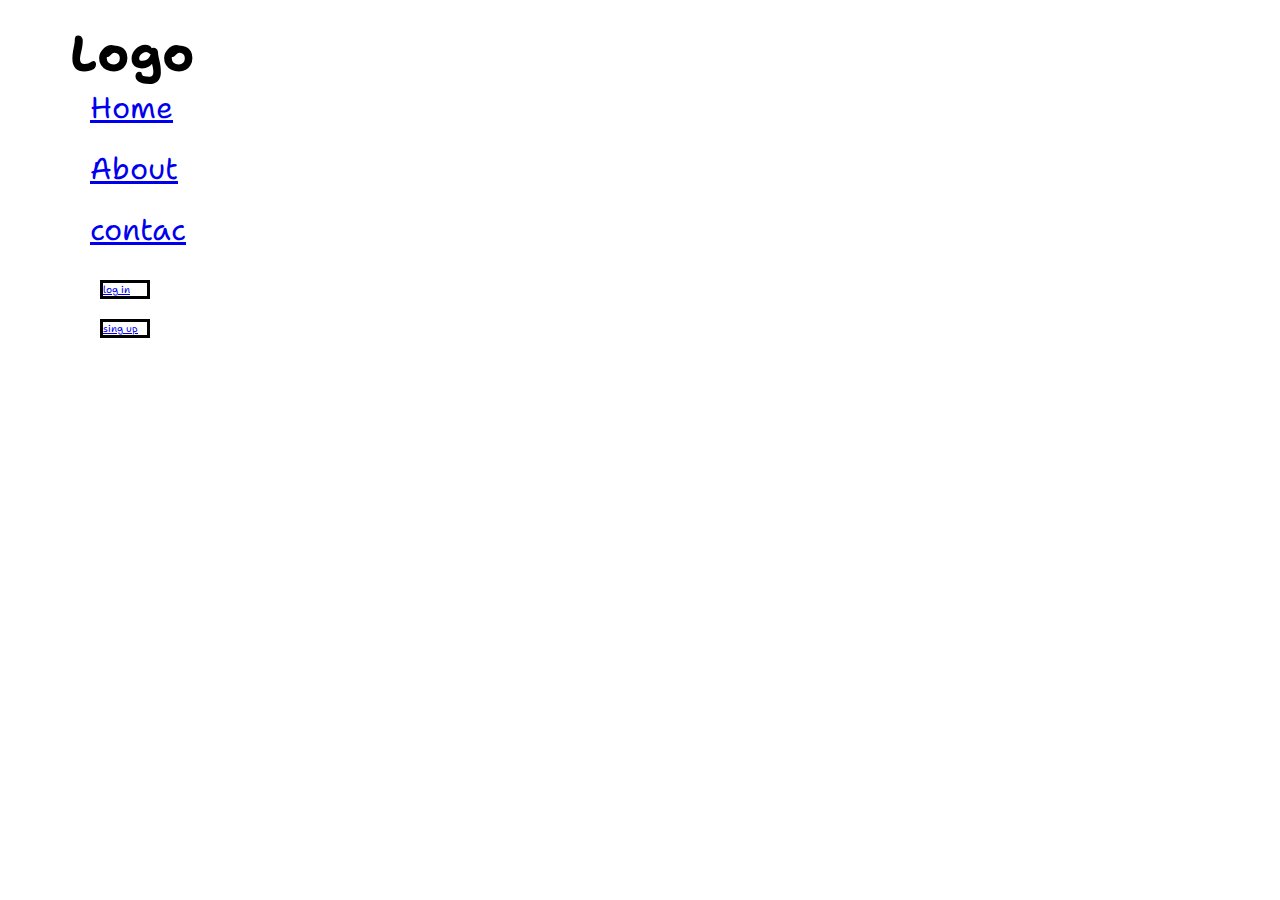
==== index.html @ b5723d86 "Evaluacion" ====
<!DOCTYPE html>
<html lang="en">
<head>
    <meta charset="UTF-8">
    <meta http-equiv="X-UA-Compatible" content="IE=edge">
    <meta name="viewport" content="width=device-width, initial-scale=1.0">
    <title>Document</title>
    <link rel="stylesheet" href="./css/index.css">
    <link rel="stylesheet" href="./css/config.css">
    <link rel="stylesheet" href="./home.html">
    <link rel="stylesheet" href="./abot.html">
    <link rel="stylesheet" href="./contac.html">

    <!--fuente-->
    <link rel="preconnect" href="https://fonts.googleapis.com">
    <link rel="preconnect" href="https://fonts.gstatic.com" crossorigin>
    <link href="httpss://fonts.googleapis.com/css2?family=Shantell+Sans:wght@300&display=swap" rel="stylesheet">


</head>
<body>
    <section class="part1">
        <h3 class="logo">Logo</h3>
        <a class="l1" href="./home.html">Home</a>
        <a  class="l2" href="./abot.html">About</a>
        <a  class="l3" href="./contac.html">contac</a>
        <section  class="boton">
            <a href="#">log in</a>
        </section>

            <section class="boton2" > <a href="#">sing up</a></section>
            
       
    </section>
</body>
</html>
---- css/index.css ----
.part1{
    display: flex;
    flex-direction: column;
}
.logo{
    font-size: 5rem;
    margin: 2rem 0 0 7rem;
}
.l1{
    font-size: 3rem;
    margin: 0 0 0 9rem;
}
.l2{
    font-size: 3rem;
    margin: 2rem 0 0 9rem;
}
.l3{
    font-size: 3rem;
    margin: 2rem 0 0 9rem;
}
.boton{
    width: 5rem;
    border: solid  black;
    margin: 3rem 0 0 10rem;
}
.boton2{
    width: 5rem;
    border: solid  black;
    margin: 2rem 0 0 10rem;
}
---- css/config.css ----
/*Configuraciones básicas*/
*{
    margin: 0%;
    padding: 0%;
    box-sizing: border-box;
}
html, body{
    font-family: 'Shantell Sans', cursive;
    font-size: 10px;
}
.root{
    color: var(rgb(88, 45, 45));
    color: var(rgb(45, 45, 107));
}
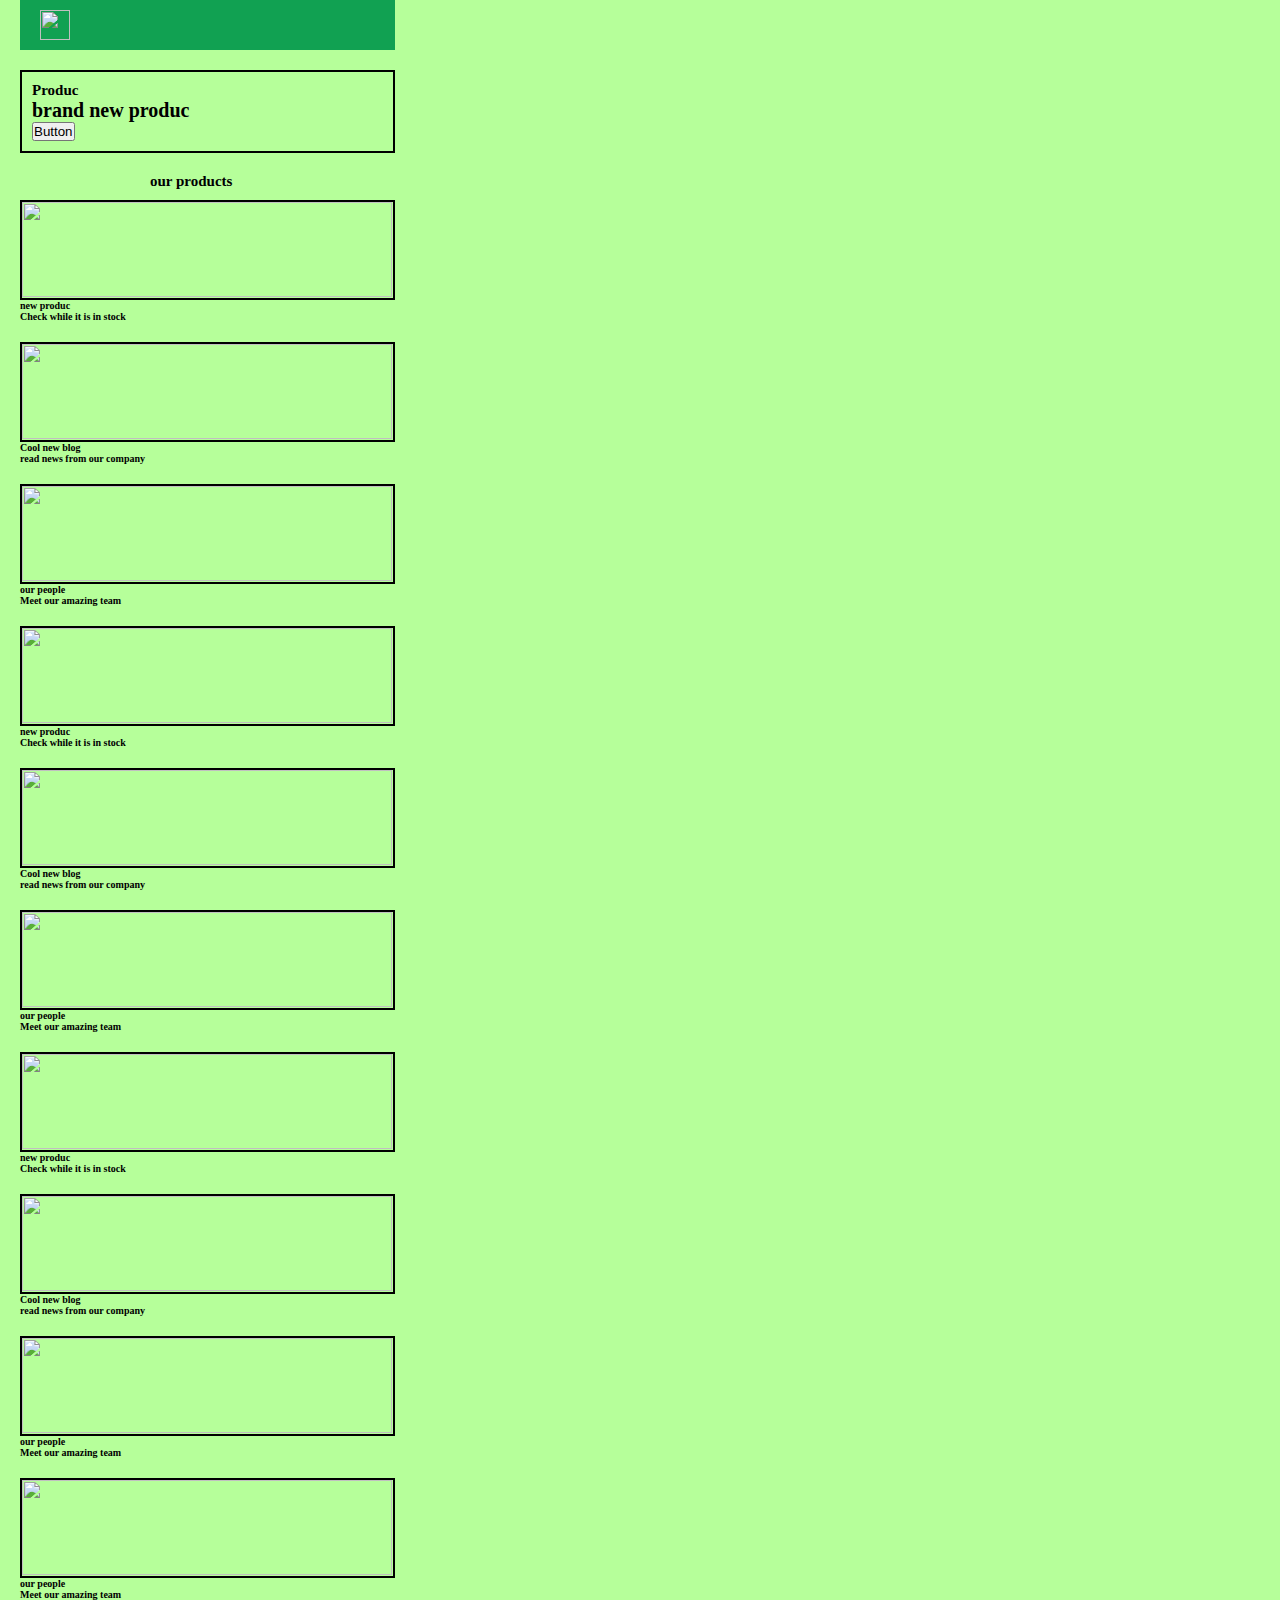
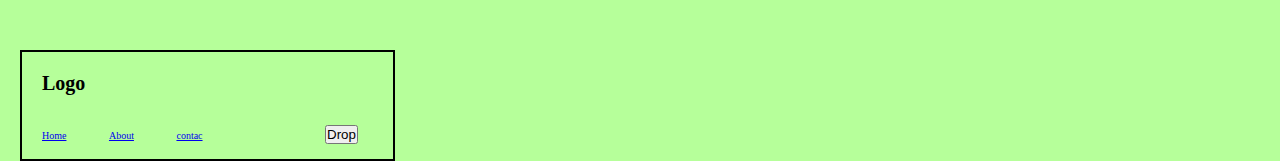
==== commit 63905046: "Evaluacion Produccion" ====
--- a/index.html
+++ b/index.html
@@ -5,32 +5,33 @@
     <meta http-equiv="X-UA-Compatible" content="IE=edge">
     <meta name="viewport" content="width=device-width, initial-scale=1.0">
     <title>Document</title>
-    <link rel="stylesheet" href="./css/index.css">
+    <link rel="stylesheet" href="./css/home.css">
     <link rel="stylesheet" href="./css/config.css">
-    <link rel="stylesheet" href="./home.html">
-    <link rel="stylesheet" href="./abot.html">
-    <link rel="stylesheet" href="./contac.html">
-
-    <!--fuente-->
-    <link rel="preconnect" href="https://fonts.googleapis.com">
-    <link rel="preconnect" href="https://fonts.gstatic.com" crossorigin>
-    <link href="httpss://fonts.googleapis.com/css2?family=Shantell+Sans:wght@300&display=swap" rel="stylesheet">
-
-
+   
 </head>
 <body>
-    <section class="part1">
-        <h3 class="logo">Logo</h3>
-        <a class="l1" href="./home.html">Home</a>
-        <a  class="l2" href="./abot.html">About</a>
-        <a  class="l3" href="./contac.html">contac</a>
-        <section  class="boton">
-            <a href="#">log in</a>
+    <header class="menu">
+    </header>
+    <section class="patr1">
+        <section class="tecfv" > 
+        <h2>Produc</h2>
+        <h1>brand new produc</h1>
+        <button>Button</button>
         </section>
+    </section>
 
-            <section class="boton2" > <a href="#">sing up</a></section>
-            
+    <h2 class="txt">our products</h2>
+    <div class = "tec"> </div>
+
+   
+
+    <footer class="pie">
        
-    </section>
+    </footer>
+
+    <script src="./js/menu.js" type="module"></script>
+    <script src="./js/fooder.js" type="module"></script>
+    <script src="./js/data.js" ></script>
+    <script src="./js/productos.js"></script>
 </body>
 </html>--- a/css/home.css
+++ b/css/home.css
@@ -0,0 +1,61 @@
+html{
+    background-color: var(--color2);
+}
+.menu{
+    background-color: var(--color1);
+}
+.munuu{
+    margin: 1rem 0 1rem 2rem;
+    width: 3rem;
+    height: 3rem;
+}
+.patr1{
+    margin: 2rem 0 0 0;
+    background-image:url(./../https://static.vecteezy.com/system/resources/previews/004/141/669/non_2x/no-photo-or-blank-image-icon-loading-images-or-missing-image-mark-image-not-available-or-image-coming-soon-sign-simple-nature-silhouette-in-frame-isolated-illustration-vector.jpg);
+    border: solid black 0.2rem;
+    padding: 1rem;
+}
+.fondo1{
+    width: 37rem;
+    height: 9.5rem;
+}
+.tecfv{
+    padding: 2rem0;
+}
+.txt{
+   margin: 2rem 0 1rem 13rem;
+}
+.vacio{
+   height: 10rem;
+   border: solid black 0.2rem;
+}
+.tec{
+    margin: 0 0 2rem 0;
+    font-size: 0.5rem;
+}
+.titulo{
+    font-size: 2rem;
+    margin: 2rem;
+}
+.pie{
+    margin: 5rem 0 0 0;
+    border: solid black 0.2rem;
+}
+.textoss{
+    font-size: 1rem;
+}
+.l1{
+
+    margin: 2rem ;
+}
+.l2{
+
+    margin: 2rem ;
+}
+.l3{
+
+    margin: 2rem ;
+}
+.dop{
+    margin: 1rem 0 1.5rem 10rem;
+}--- a/css/config.css
+++ b/css/config.css
@@ -4,11 +4,19 @@
     padding: 0%;
     box-sizing: border-box;
 }
-html, body{
+html{
+    max-width: 375px;
+    margin: 0 0.5rem 0 2rem;
     font-family: 'Shantell Sans', cursive;
     font-size: 10px;
 }
-.root{
-    color: var(rgb(88, 45, 45));
-    color: var(rgb(45, 45, 107));
+:root{
+    --color1 : rgb(17, 161, 82);
+
+    --color2 :  rgb(182, 255, 154);
+
+    --color3 : rgba(31,37,50,1.0);
+    
+    --color4 : rgba(88,92,102,1.0);
 }
+
